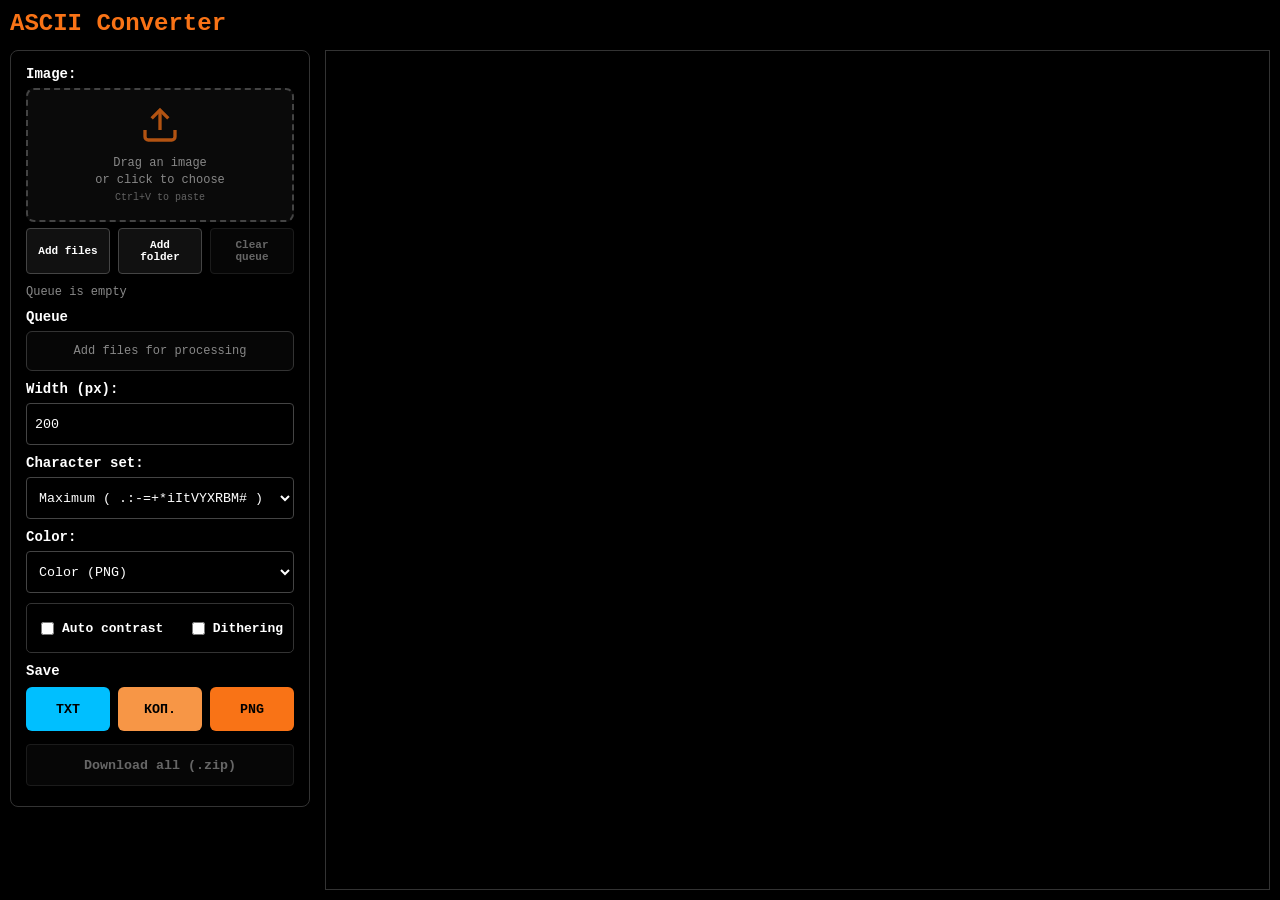
==== projects/ascii-convert/index.html @ a177b7dd "Initial commit" ====
<!DOCTYPE html>
<html lang="ru">
<head>
<meta charset="UTF-8">
<meta name="viewport" content="width=device-width, initial-scale=1.0">
<title>ASCII Конвертер</title>
<script>
  (function initEmbedFlag() {
    const params = new URLSearchParams(window.location.search);
    if (params.get('embed') === '1') {
      document.documentElement.classList.add('embedded');
    }
  })();
</script>
<link rel="stylesheet" href="../../shared/css/tool-core.css">
<link rel="stylesheet" href="style.css">
<link rel="stylesheet" href="../../shared/css/drag-drop-zone.css">
<link rel="stylesheet" href="../../shared/css/original-image-preview.css">
<link rel="stylesheet" href="../../shared/css/output-display.css">
<link rel="stylesheet" href="../../shared/css/preview-modal.css">
<link rel="stylesheet" href="../../shared/css/custom-scrollbars.css">
<link rel="stylesheet" href="../../mobile/shared.css">
<link rel="stylesheet" href="../../shared/css/tool-mobile-core.css">
<link rel="stylesheet" href="../../mobile/ascii.css">
</head>
<body>
<h1>ASCII Конвертер</h1>
<button
  type="button"
  class="settings-toggle"
  data-settings-toggle
  aria-controls="main-form"
  aria-expanded="false"
  aria-label="Открыть панель настроек"
>
  >
</button>
<div class="container">
  <form id="main-form" class="settings-panel">
    <div class="form-row">
      <label>Изображение:</label>
      
      <div id="drop-zone" class="drop-zone">
        <input type="file" id="image-file" accept="image/*" multiple>
        <input type="file" id="folder-input" webkitdirectory directory multiple hidden>
        
        <div id="original-preview" class="original-preview" style="display: none;">
          <div class="preview-header">
            <span>Оригинал</span>
            <button type="button" id="remove-image" class="icon-btn" title="Удалить">×</button>
          </div>
          <img id="preview-img" src="" alt="Preview">
        </div>
        
        <div id="drop-zone-placeholder" class="drop-zone-label">
          <svg width="40" height="40" viewBox="0 0 24 24" fill="none" stroke="currentColor" stroke-width="2">
            <path d="M21 15v4a2 2 0 0 1-2 2H5a2 2 0 0 1-2-2v-4"></path>
            <polyline points="17 8 12 3 7 8"></polyline>
            <line x1="12" y1="3" x2="12" y2="15"></line>
          </svg>
          <span>Перетащите изображение<br>или нажмите для выбора<br><small style="opacity: 0.7;">Ctrl+V для вставки</small></span>
        </div>
      </div>

      <div class="ingest-actions">
        <button type="button" id="pick-files-btn" class="main-button secondary-button mini-button">Добавить файлы</button>
        <button type="button" id="pick-folder-btn" class="main-button secondary-button mini-button">Добавить папку</button>
        <button type="button" id="clear-queue-btn" class="main-button secondary-button mini-button">Очистить очередь</button>
      </div>
      <div class="file-name" id="file-name">Очередь пуста</div>
    </div>

    <div class="form-row">
      <label>Очередь</label>
      <div class="queue-list" id="queueList">
        <div class="queue-empty">Добавьте файлы для обработки</div>
      </div>
    </div>

    <div class="form-row">
      <label>Ширина (px):</label>
      <div class="width-preview-row">
        <input type="number" id="width" value="200" min="10" max="3000">
      </div>
    </div>

    <div class="form-row">
      <label>Набор символов:</label>
      <select id="charset">
        <option value=" .-+">Минимум ( .-+ )</option>
        <option value=" .:-=+*">Небольшой ( .:-=+* )</option>
        <option value=" .:-=+*iItVYX">Средний ( .:-=+*iItVYX )</option>
        <option value=" .:-=+*iItVYXRBM#" selected>Максимум ( .:-=+*iItVYXRBM# )</option>
        <option value=" ░▒▓█">Blocks ( ░▒▓█ )</option>
        <option value=" ▁▂▃▄▅▆▇█">Boxes ( ▁▂▃▄▅▆▇█ )</option>
        <option value=" ⠁⠂⠃⠄⠅⠆⠇⡀⡁⡂⡃⡄">Braille ( ⠁⠂⠃⠄⠅⠆⠇⡀⡁⡂⡃⡄ )</option>
        <option value="contrast-optimized">Contrast-optimized</option>
        <option value="custom">Свой набор...</option>
      </select>
      <input type="text" id="custom-charset-input" placeholder="Символы от темного к светлому" style="display: none; margin-top: 5px;">
    </div>

    <div class="form-row">
      <label>Цвет:</label>
      <select id="text-color">
        <option value="original" selected>Цветной (PNG)</option>
        <option value="#F97316">Оранжевый (Matrix)</option>
        <option value="#cccccc">Серый (Терминал)</option>
      </select>
      <small id="color-hint" style="display:none; color: #888; font-size: 10px; margin-top:3px;">
        * В превью будет белым, в PNG — цветным.
      </small>
    </div>

    <div class="form-row options-row">
      <label class="checkbox-label">
        <input type="checkbox" id="contrast-check"> Авто-контраст
      </label>
      <label class="checkbox-label">
        <input type="checkbox" id="dither-check"> Дизеринг
      </label>
    </div>

    <div class="form-row save-panel">
      <div class="save-title">Сохранить</div>
      <div class="save-buttons">
        <button type="button" id="save-txt-button" class="main-button save-btn save-txt">TXT</button>
        <button type="button" id="copy-button" class="main-button save-btn save-copy">КОП.</button>
        <button type="button" id="save-png-button" class="main-button save-btn save-png">PNG</button>
      </div>
      <button type="button" id="save-zip-button" class="main-button secondary-button">Скачать все (.zip)</button>
    </div>
  </form>

  <div class="output-wrapper">
      <div id="ascii-container"></div>
      <canvas id="preview-canvas" style="display: none;"></canvas>
  </div>
</div>

<!-- Modal Preview Overlay -->
<div id="preview-modal" class="preview-modal" style="display: none;">
  <div class="preview-close" id="preview-close">×</div>
  <div class="preview-container">
    <canvas id="preview-modal-canvas"></canvas>
  </div>
  <div class="preview-controls">
    <span id="zoom-level">100%</span>
    <span class="preview-hint">Клик: зум | ЛКМ: перемещение | ESC: закрыть</span>
  </div>
</div>

<script src="../../shared/js/i18n.js"></script>
<script src="../../shared/js/app-core.js"></script>
<script src="../../shared/js/gif-worker-inline-source.js"></script>
<script src="app.js"></script>
</body>
</html>
---- shared/css/tool-core.css ----
:root {
  --bg: #000;
  --text: #fff;
  --muted: #888;
  --accent: #F97316;
  --danger: #ff5f5f;
  --warn: #ffc857;
  --border: #333;
  --border-strong: #444;
  --settings-panel-width: 320px;
}

* {
  box-sizing: border-box;
}

body {
  margin: 0;
  background: var(--bg);
  color: var(--text);
  font-family: 'Consolas', 'Courier New', monospace;
  height: 100dvh;
  min-height: 100dvh;
  padding: 10px;
  display: flex;
  flex-direction: column;
  overflow-x: hidden;
  overflow-y: hidden;
}

h1 {
  margin: 0 0 10px;
  color: var(--accent);
  font-size: 24px;
}

h1 a {
  color: inherit;
  text-decoration: none;
}

h1 a:visited {
  color: inherit;
}

h1 a:hover {
  text-decoration: underline;
}

html.embedded h1 {
  display: none;
}

.container {
  display: flex;
  flex: 1;
  gap: 15px;
  min-height: 0;
  align-items: flex-start;
}

.settings-toggle {
  display: none;
}

form.settings-panel,
.panel {
  background: #000;
  border: 1px solid var(--border);
  border-radius: 8px;
  padding: 15px;
  display: flex;
  flex-direction: column;
  gap: 10px;
  max-height: 100%;
  overflow-y: auto;
  scrollbar-width: thin;
  scrollbar-color: var(--border) var(--bg);
}

form.settings-panel {
  flex: 0 0 300px;
}

.panel {
  flex: 0 0 320px;
}

.form-row {
  display: flex;
  flex-direction: column;
  gap: 6px;
}

label {
  font-weight: bold;
  font-size: 13px;
}

input[type='text'],
input[type='number'],
input[type='color'],
input[type='range'],
select {
  padding: 8px;
  border: 1px solid var(--border-strong);
  border-radius: 4px;
  background: #000;
  color: var(--text);
  font-family: inherit;
}

input[type='text']:focus,
input[type='number']:focus,
input[type='color']:focus,
input[type='range']:focus,
select:focus {
  outline: none;
  border-color: var(--accent);
}

.range-row {
  display: flex;
  align-items: center;
  gap: 10px;
}

.range-row span {
  font-size: 12px;
  color: var(--muted);
  min-width: 48px;
  text-align: right;
}

.options-row {
  flex-direction: row;
  justify-content: flex-start;
  flex-wrap: wrap;
  background: #000;
  padding: 10px;
  border-radius: 5px;
  border: 1px solid var(--border);
  gap: 8px;
}

.checkbox-label {
  display: flex;
  align-items: center;
  gap: 8px;
  font-size: 12px;
  color: var(--text);
  cursor: pointer;
}

.checkbox-label input {
  accent-color: var(--accent);
}

.main-button {
  background: var(--accent);
  color: #000;
  padding: 10px;
  min-height: 42px;
  font-weight: bold;
  cursor: pointer;
  border: none;
  border-radius: 4px;
  transition: opacity 0.2s;
  font-family: inherit;
}

.main-button:hover {
  opacity: 0.9;
}

.main-button:disabled {
  opacity: 0.4;
  cursor: not-allowed;
}

.secondary-button {
  background: #111;
  color: var(--text);
  border: 1px solid var(--border-strong);
}

.secondary-button:not(:disabled):hover {
  border-color: var(--accent);
}

.ingest-actions {
  display: grid;
  grid-template-columns: repeat(3, minmax(0, 1fr));
  gap: 8px;
}

.mini-button {
  min-height: 36px;
  padding: 8px;
  font-size: 11px;
}

.file-name {
  font-size: 12px;
  color: var(--muted);
}

.queue-list {
  border: 1px solid var(--border);
  border-radius: 6px;
  background: #060606;
  max-height: 200px;
  overflow: auto;
  display: flex;
  flex-direction: column;
}

.queue-empty {
  color: var(--muted);
  font-size: 12px;
  padding: 12px;
  text-align: center;
}

.queue-item {
  display: grid;
  grid-template-columns: 1fr auto auto;
  align-items: center;
  gap: 8px;
  width: 100%;
  padding: 8px 10px;
  border-bottom: 1px solid #121212;
  background: transparent;
  color: inherit;
  text-align: left;
  font-family: inherit;
  cursor: pointer;
}

.queue-item:last-child { border-bottom: none; }
.queue-item.active { background: #1a0d03; }

.queue-name {
  min-width: 0;
  font-size: 12px;
  overflow: hidden;
  text-overflow: ellipsis;
  white-space: nowrap;
}

.queue-path {
  display: block;
  margin-top: 2px;
  color: var(--muted);
  font-size: 10px;
}

.queue-badge {
  font-size: 10px;
  border: 1px solid var(--border);
  padding: 2px 6px;
  border-radius: 999px;
  text-transform: uppercase;
  white-space: nowrap;
}

.queue-badge.pending { color: var(--muted); }
.queue-badge.processing { color: var(--warn); border-color: #6e5216; }
.queue-badge.saved, .queue-badge.done { color: var(--accent); border-color: #7a3b0b; }

.queue-remove {
  width: 22px;
  height: 22px;
  border: 1px solid var(--border);
  border-radius: 4px;
  background: #080808;
  color: var(--muted);
  cursor: pointer;
}

.queue-remove:hover { color: var(--danger); border-color: #5a1d1d; }
.queue-remove:disabled { opacity: 0.4; cursor: not-allowed; }
.output-wrapper { position: relative; }

.empty {
  position: absolute;
  inset: 0;
  display: grid;
  place-items: center;
  color: var(--muted);
  font-size: 13px;
  pointer-events: none;
}
---- projects/ascii-convert/style.css ----
:root {
  --settings-panel-width: 320px;
}

h1 {
  height: 30px;
  flex-shrink: 0;
}



label {
  font-size: 14px;
}

.width-preview-row {
  display: flex;
  gap: 8px;
  align-items: stretch;
}

.width-preview-row input[type='number'] {
  flex: 1;
}

input[type='text'],
input[type='number'],
select {
  min-height: 42px;
}

.options-row {
  justify-content: space-between;
}

.checkbox-label {
  gap: 5px;
  font-size: 13px;
  min-height: 28px;
}

.mini-button {
  margin-bottom: 0;
}



.preview-btn {
    background: #F97316;
    color: #000;
    padding: 8px 16px;
    min-height: 42px;
    font-weight: bold;
    cursor: pointer;
    border: none;
    border-radius: 4px;
    font-family: inherit;
    transition: opacity 0.2s;
    white-space: nowrap;
}

.preview-btn:hover {
    opacity: 0.9;
}

.preview-btn:active {
    transform: translateY(1px);
}

.main-button {
    background: #F97316;
    color: #000;
    padding: 10px;
    min-height: 42px;
    font-weight: bold;
    cursor: pointer;
    border: none;
    border-radius: 4px;
    margin-bottom: 5px;
    transition: opacity 0.2s;
}

.main-button:hover {
    opacity: 0.9;
}

.main-button:disabled {
    opacity: 0.4;
    cursor: not-allowed;
}

.main-button:active {
    transform: translateY(1px);
}

.secondary-button {
    background: #111;
    color: #fff;
    border: 1px solid #444;
}

.secondary-button:hover {
    border-color: #F97316;
}


.save-panel {
    display: flex;
    flex-direction: column;
    gap: 8px;
}

.save-title {
    font-weight: bold;
    font-size: 14px;
    color: #fff;
    margin-bottom: 0;
}

.save-buttons {
    display: flex;
    gap: 8px;
}

.save-btn {
    flex: 1 1 0;
    padding: 10px;
    min-height: 44px;
    border-radius: 6px;
    font-weight: bold;
    cursor: pointer;
    border: none;
    color: #000;
    min-width: 0;
}

.save-txt {
    background-color: #00bfff;
}

.save-copy {
    background-color: #f79646;
}

.save-btn:hover {
    opacity: 0.92;
}
---- shared/css/drag-drop-zone.css ----
.drop-zone {
    position: relative;
    display: flex;
    flex-direction: column;
    align-items: center;
    justify-content: center;
    padding: 15px;
    border: 2px dashed #444;
    border-radius: 8px;
    background: #0a0a0a;
    cursor: pointer;
    transition: all 0.3s ease;
    min-height: 120px;
}

.drop-zone:hover {
    border-color: #F97316;
    background: #0f0f0f;
}

.drop-zone.drag-over {
    border-color: #F97316;
    background: #0f0f0f;
    transform: scale(1.02);
    box-shadow: 0 0 20px rgba(249, 115, 22, 0.2);
}

.drop-zone input[type="file"] {
    position: absolute;
    width: 100%;
    height: 100%;
    opacity: 0;
    cursor: pointer;
    z-index: 1;
}

.drop-zone-label {
    display: flex;
    flex-direction: column;
    align-items: center;
    gap: 10px;
    pointer-events: none;
    color: #888;
    text-align: center;
}

.drop-zone-label svg {
    color: #F97316;
    opacity: 0.7;
}

.drop-zone:hover .drop-zone-label svg,
.drop-zone.drag-over .drop-zone-label svg {
    opacity: 1;
}

.drop-zone-label span {
    font-size: 12px;
    line-height: 1.4;
}
---- shared/css/original-image-preview.css ----
.original-preview {
    position: relative;
    border: 1px solid #333;
    border-radius: 8px;
    overflow: hidden;
    background: #0a0a0a;
    width: 60%;
    margin: 0 auto;
    z-index: 2;
}

.preview-header {
    display: flex;
    justify-content: space-between;
    align-items: center;
    padding: 6px 10px;
    background: #111;
    border-bottom: 1px solid #333;
    font-size: 11px;
    font-weight: bold;
    color: #F97316;
}

.icon-btn {
    background: none;
    border: none;
    color: #888;
    font-size: 20px;
    line-height: 1;
    cursor: pointer;
    padding: 0;
    width: 20px;
    height: 20px;
    display: flex;
    align-items: center;
    justify-content: center;
    border-radius: 4px;
    transition: all 0.2s ease;
    z-index: 10;
}

.icon-btn:hover {
    background: #222;
    color: #ff4444;
}

#preview-img,
#previewImg {
    width: 100%;
    height: auto;
    display: block;
    max-height: 160px;
    object-fit: contain;
}
---- shared/css/output-display.css ----
.output-wrapper {
    flex: 1;
    display: flex;
    background: #000;
    border: 1px solid #333;
    border-radius: 0;
    padding: 0;
    margin: 0;
    overflow: auto;
    height: 100%;
    scrollbar-width: thin;
    scrollbar-color: #333 #000;
    align-items: flex-start;
    justify-content: flex-start;
    position: relative;
}

#ascii-container,
#preview-canvas {
    cursor: pointer;
}


#ascii-container {
    font-family: 'Consolas', 'Courier New', monospace;
    font-size: 10px;
    line-height: 10px;
    white-space: pre;
    color: #F97316;
    display: block;
    margin: 0;
    padding: 0;
    border: 0;
    font-kerning: none;
    font-feature-settings: normal;
    text-indent: 0;
    letter-spacing: 0;
    width: fit-content;
    height: fit-content;
    transform-origin: top left;
}

#preview-canvas {
    display: block;
    margin: 0;
    padding: 0;
    border: 0;
    image-rendering: pixelated;
    image-rendering: -moz-crisp-edges;
    image-rendering: crisp-edges;
    transform-origin: top left;
}
---- shared/css/preview-modal.css ----
.preview-modal {
    position: fixed;
    top: 0;
    left: 0;
    width: 100vw;
    height: 100dvh;
    background: rgba(0, 0, 0, 0.95);
    z-index: 9999;
    display: flex;
    align-items: center;
    justify-content: center;
    backdrop-filter: blur(5px);
}

.preview-close {
    position: absolute;
    top: 20px;
    right: 20px;
    width: 50px;
    height: 50px;
    background: rgba(255, 255, 255, 0.1);
    border: 2px solid #F97316;
    border-radius: 50%;
    color: #F97316;
    font-size: 36px;
    line-height: 46px;
    text-align: center;
    cursor: pointer;
    transition: all 0.3s ease;
    z-index: 10001;
    font-weight: 300;
}

.preview-close:hover {
    background: rgba(249, 115, 22, 0.2);
    transform: rotate(90deg);
}

.preview-container {
    position: relative;
    width: 100%;
    height: 100%;
    display: flex;
    align-items: center;
    justify-content: center;
    overflow: hidden;
}

#preview-modal-canvas {
    cursor: grab;
    image-rendering: pixelated;
    image-rendering: -moz-crisp-edges;
    image-rendering: crisp-edges;
    position: absolute;
    transition: width 0.15s ease-out, height 0.15s ease-out, left 0.15s ease-out, top 0.15s ease-out;
}

#preview-modal-canvas:active {
    cursor: grabbing;
}

.preview-controls {
    position: absolute;
    bottom: 30px;
    left: 50%;
    transform: translateX(-50%);
    background: rgba(0, 0, 0, 0.8);
    border: 1px solid #F97316;
    border-radius: 8px;
    padding: 12px 24px;
    display: flex;
    gap: 20px;
    align-items: center;
    z-index: 10001;
    backdrop-filter: blur(10px);
}

#zoom-level {
    color: #F97316;
    font-weight: bold;
    font-size: 18px;
    min-width: 60px;
    text-align: center;
}

.preview-hint {
    color: #888;
    font-size: 12px;
    white-space: nowrap;
}

@keyframes fadeIn {
    from {
        opacity: 0;
    }
    to {
        opacity: 1;
    }
}

.preview-modal {
    animation: fadeIn 0.2s ease;
}
---- shared/css/custom-scrollbars.css ----
::-webkit-scrollbar {
    width: 10px;
    height: 10px;
}

::-webkit-scrollbar-track {
    background: #111;
}

::-webkit-scrollbar-thumb {
    background: #333;
    border-radius: 5px;
}

::-webkit-scrollbar-thumb:hover {
    background: #555;
}
---- mobile/shared.css ----
@media (max-width: 768px) {
  .drop-zone {
    padding: 18px;
    min-height: 140px;
  }

  .drop-zone-label span {
    font-size: 13px;
  }

  .original-preview {
    width: 100%;
  }

  .icon-btn {
    width: 32px;
    height: 32px;
    font-size: 24px;
  }

  .preview-close {
    width: 40px;
    height: 40px;
    font-size: 28px;
    line-height: 36px;
    top: calc(10px + env(safe-area-inset-top));
    right: calc(10px + env(safe-area-inset-right));
  }

  .preview-controls {
    left: 12px;
    right: 12px;
    bottom: calc(10px + env(safe-area-inset-bottom));
    transform: none;
    max-width: calc(100vw - 24px);
    flex-direction: column;
    gap: 8px;
    align-items: flex-start;
    padding: 10px 12px;
  }

  #zoom-level {
    font-size: 16px;
    min-width: 0;
  }

  .preview-hint {
    white-space: normal;
    line-height: 1.4;
  }
}
---- shared/css/tool-mobile-core.css ----
@media (max-width: 980px) {
  body {
    padding: 12px;
    overflow-y: hidden;
  }

  .container {
    flex: 1;
    min-height: 0;
    flex-direction: column;
    gap: 12px;
    align-items: stretch;
  }

  form.settings-panel,
  .panel {
    flex: 0 0 auto;
    width: 100%;
    max-height: 44dvh;
    overflow-y: auto;
    overflow-x: hidden;
  }

  .output-wrapper {
    flex: 1;
    width: 100%;
    min-height: 0;
    height: 100%;
    overflow-y: auto;
    overflow-x: auto;
  }

  label {
    font-size: 14px;
  }

  .file-name {
    font-size: 13px;
  }
}

@media (max-width: 768px) {
  .settings-panel {
    position: fixed;
    top: calc(50px + env(safe-area-inset-top));
    bottom: calc(10px + env(safe-area-inset-bottom));
    left: 8px;
    width: min(var(--settings-panel-width), calc(100vw - 56px));
    overflow-x: hidden;
    overflow-y: auto;
    height: calc(100vh - 60px);
    height: calc(100dvh - 60px - env(safe-area-inset-top) - env(safe-area-inset-bottom));
    max-height: calc(100vh - 60px);
    max-height: calc(100dvh - 60px - env(safe-area-inset-top) - env(safe-area-inset-bottom));
    overscroll-behavior-y: contain;
    -webkit-overflow-scrolling: touch;
    touch-action: pan-y;
    z-index: 1200;
    transform: translateX(calc(-100% - 20px));
    transition: transform 0.22s ease;
    pointer-events: none;
  }

  body.settings-open .settings-panel {
    transform: translateX(0);
    pointer-events: auto;
  }

  .settings-toggle {
    position: fixed;
    top: calc(50% - 24px);
    left: 8px;
    width: 18px;
    height: 48px;
    border: 1px solid #333;
    border-radius: 4px;
    background: #080808;
    color: #666;
    padding: 0;
    cursor: pointer;
    font-family: inherit;
    font-size: 14px;
    display: inline-flex;
    align-items: center;
    justify-content: center;
    z-index: 1300;
    transition: left 0.22s ease, border-color 0.2s ease, color 0.2s ease, background 0.2s ease;
    -webkit-tap-highlight-color: transparent;
  }

  .settings-toggle:hover {
    border-color: #444;
    color: #999;
  }

  body.settings-open .settings-toggle {
    border-color: #F97316;
    color: #F97316;
    background: #1a0d03;
  }

  input[type='text'],
  input[type='number'],
  input[type='color'],
  input[type='range'],
  select,
  .main-button {
    min-height: 44px;
  }

  .ingest-actions {
    grid-template-columns: 1fr;
  }
}

@media (max-width: 420px) {
  body {
    padding: 8px;
  }

  h1 {
    font-size: 20px;
    margin: 0 0 8px;
  }

  .settings-toggle {
    height: 44px;
  }
}
---- mobile/ascii.css ----
@media (max-width: 768px) {
  form {
    flex: 0 0 auto;
    width: 100%;
    max-height: none;
    overflow: visible;
  }

  .width-preview-row {
    flex-direction: column;
  }

  label {
    font-size: 15px;
  }

  input[type='text'],
  input[type='number'],
  select,
  .main-button,
  .save-btn,
  .preview-btn {
    min-height: 44px;
  }

  .options-row {
    gap: 10px;
  }
}

@media (max-width: 420px) {
  body {
    padding: 10px;
  }

  .output-wrapper {
    min-height: 0;
    height: 100%;
  }

  .options-row {
    flex-direction: column;
    align-items: flex-start;
  }

  .checkbox-label {
    width: 100%;
  }

  .save-buttons {
    flex-direction: column;
  }

  .save-btn {
    width: 100%;
  }
}
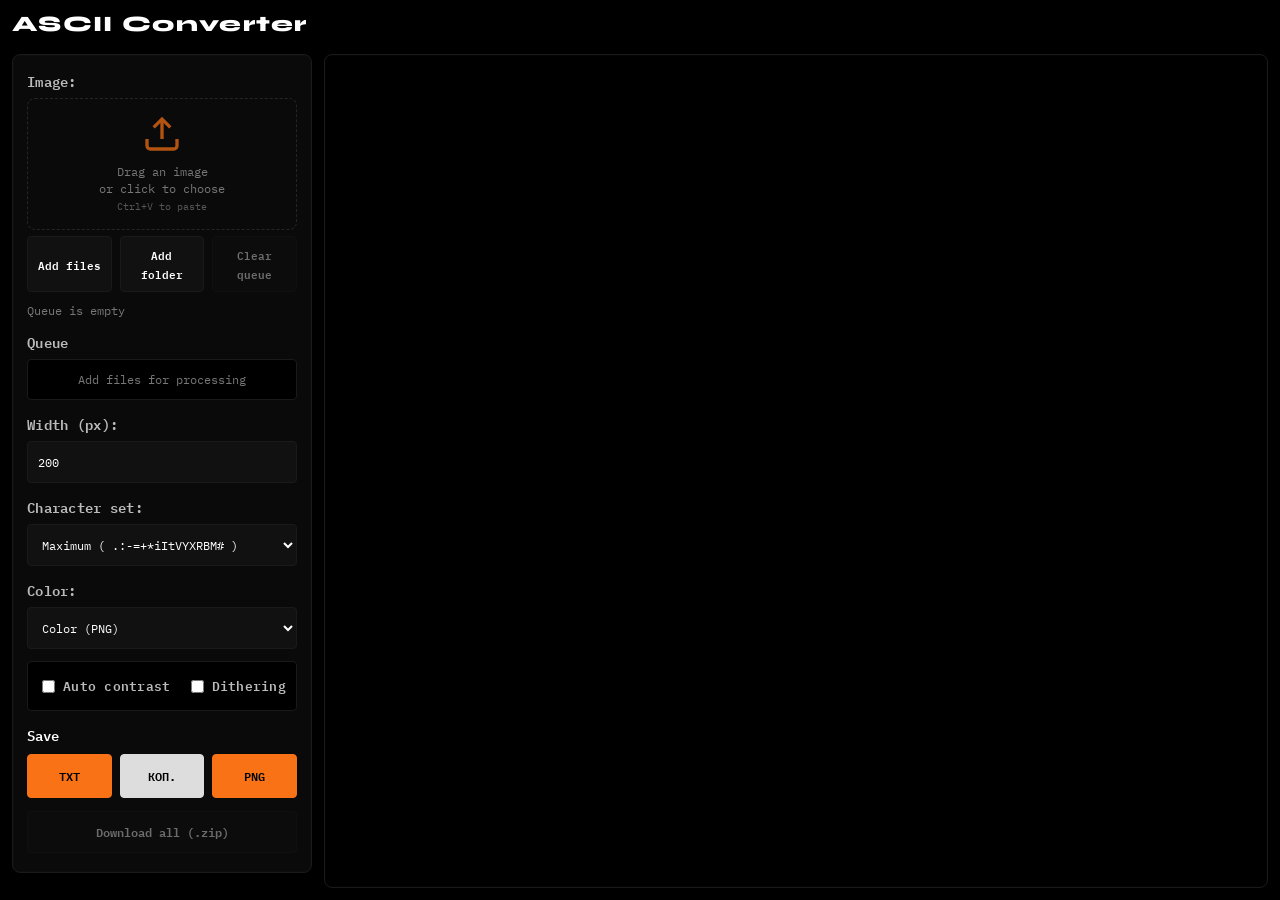
==== commit d63539c4: "1289" ====
--- a/projects/ascii-convert/index.html
+++ b/projects/ascii-convert/index.html
@@ -4,14 +4,7 @@
 <meta charset="UTF-8">
 <meta name="viewport" content="width=device-width, initial-scale=1.0">
 <title>ASCII Конвертер</title>
-<script>
-  (function initEmbedFlag() {
-    const params = new URLSearchParams(window.location.search);
-    if (params.get('embed') === '1') {
-      document.documentElement.classList.add('embedded');
-    }
-  })();
-</script>
+<script src="../../shared/js/embed-flag.js"></script>
 <link rel="stylesheet" href="../../shared/css/tool-core.css">
 <link rel="stylesheet" href="style.css">
 <link rel="stylesheet" href="../../shared/css/drag-drop-zone.css">
--- a/shared/css/tool-core.css
+++ b/shared/css/tool-core.css
@@ -1,12 +1,40 @@
+@import url('https://fonts.googleapis.com/css2?family=IBM+Plex+Mono:ital,wght@0,300;0,400;0,500;0,600;1,300;1,400&family=Syne:wght@400;500;600;700;800&display=swap');
+
 :root {
-  --bg: #000;
-  --text: #fff;
-  --muted: #888;
-  --accent: #F97316;
-  --danger: #ff5f5f;
-  --warn: #ffc857;
-  --border: #333;
-  --border-strong: #444;
+  --black: #000000;
+  --white: #FFFFFF;
+  --orange: #F97316;
+  --orange-dim: rgba(249, 115, 22, 0.15);
+  --orange-glow: rgba(249, 115, 22, 0.08);
+  --gray-950: #0A0A0A;
+  --gray-900: #111111;
+  --gray-850: #161616;
+  --gray-800: #1A1A1A;
+  --gray-750: #1F1F1F;
+  --gray-700: #252525;
+  --gray-600: #333333;
+  --gray-500: #555555;
+  --gray-400: #777777;
+  --gray-300: #999999;
+  --gray-200: #BBBBBB;
+  --gray-100: #DDDDDD;
+  --green: #22c55e;
+  --yellow: #eab308;
+  --red: #ef4444;
+  --bg: var(--black);
+  --panel: var(--gray-950);
+  --panel-raised: var(--gray-900);
+  --text: var(--white);
+  --muted: var(--gray-400);
+  --accent: var(--orange);
+  --danger: var(--red);
+  --warn: var(--yellow);
+  --border: var(--gray-800);
+  --border-strong: var(--gray-700);
+  --font-display: 'Syne', sans-serif;
+  --font-mono: 'IBM Plex Mono', 'Consolas', 'Courier New', monospace;
+  --radius-sm: 4px;
+  --radius-md: 8px;
   --settings-panel-width: 320px;
 }
 
@@ -16,22 +44,31 @@
 
 body {
   margin: 0;
-  background: var(--bg);
+  background:
+    radial-gradient(circle at 50% 48%, rgba(249, 115, 22, 0.045), transparent 26%),
+    var(--bg);
   color: var(--text);
-  font-family: 'Consolas', 'Courier New', monospace;
+  font-family: var(--font-mono);
+  font-size: 14px;
   height: 100dvh;
   min-height: 100dvh;
-  padding: 10px;
+  padding: 12px;
   display: flex;
   flex-direction: column;
   overflow-x: hidden;
   overflow-y: hidden;
+  -webkit-font-smoothing: antialiased;
+  -moz-osx-font-smoothing: grayscale;
 }
 
 h1 {
-  margin: 0 0 10px;
-  color: var(--accent);
-  font-size: 24px;
+  margin: 0 0 12px;
+  color: var(--white);
+  font-family: var(--font-display);
+  font-size: 22px;
+  font-weight: 800;
+  letter-spacing: 0.06em;
+  line-height: 1.1;
 }
 
 h1 a {
@@ -54,7 +91,7 @@
 .container {
   display: flex;
   flex: 1;
-  gap: 15px;
+  gap: 12px;
   min-height: 0;
   align-items: flex-start;
 }
@@ -65,17 +102,18 @@
 
 form.settings-panel,
 .panel {
-  background: #000;
-  border: 1px solid var(--border);
-  border-radius: 8px;
-  padding: 15px;
+  background: var(--panel);
+  border: 1px solid var(--border);
+  border-radius: var(--radius-md);
+  padding: 14px;
   display: flex;
   flex-direction: column;
-  gap: 10px;
+  gap: 12px;
   max-height: 100%;
   overflow-y: auto;
   scrollbar-width: thin;
-  scrollbar-color: var(--border) var(--bg);
+  scrollbar-color: var(--gray-600) var(--black);
+  box-shadow: inset 0 0 0 1px rgba(255, 255, 255, 0.015);
 }
 
 form.settings-panel {
@@ -93,21 +131,41 @@
 }
 
 label {
-  font-weight: bold;
-  font-size: 13px;
+  color: var(--gray-200);
+  font-size: 12px;
+  font-weight: 600;
+  letter-spacing: 0.02em;
 }
 
 input[type='text'],
 input[type='number'],
-input[type='color'],
-input[type='range'],
 select {
-  padding: 8px;
-  border: 1px solid var(--border-strong);
-  border-radius: 4px;
-  background: #000;
+  min-height: 40px;
+  padding: 8px 10px;
+  border: 1px solid var(--border);
+  border-radius: var(--radius-sm);
+  background: var(--gray-900);
   color: var(--text);
   font-family: inherit;
+  font-size: 12px;
+  transition: border-color 0.2s ease, background 0.2s ease;
+}
+
+input[type='color'] {
+  min-height: 40px;
+  padding: 4px;
+  border: 1px solid var(--border);
+  border-radius: var(--radius-sm);
+  background: var(--gray-900);
+  color: var(--text);
+}
+
+input[type='range'] {
+  accent-color: var(--accent);
+  min-height: 28px;
+  padding: 0;
+  background: transparent;
+  cursor: pointer;
 }
 
 input[type='text']:focus,
@@ -117,6 +175,8 @@
 select:focus {
   outline: none;
   border-color: var(--accent);
+  background: var(--black);
+  box-shadow: 0 0 0 2px var(--orange-glow);
 }
 
 .range-row {
@@ -130,15 +190,16 @@
   color: var(--muted);
   min-width: 48px;
   text-align: right;
+  font-variant-numeric: tabular-nums;
 }
 
 .options-row {
   flex-direction: row;
   justify-content: flex-start;
   flex-wrap: wrap;
-  background: #000;
+  background: var(--black);
   padding: 10px;
-  border-radius: 5px;
+  border-radius: var(--radius-sm);
   border: 1px solid var(--border);
   gap: 8px;
 }
@@ -148,7 +209,7 @@
   align-items: center;
   gap: 8px;
   font-size: 12px;
-  color: var(--text);
+  color: var(--gray-200);
   cursor: pointer;
 }
 
@@ -158,15 +219,16 @@
 
 .main-button {
   background: var(--accent);
-  color: #000;
+  color: var(--black);
   padding: 10px;
   min-height: 42px;
-  font-weight: bold;
-  cursor: pointer;
-  border: none;
-  border-radius: 4px;
-  transition: opacity 0.2s;
+  font-weight: 600;
+  cursor: pointer;
+  border: 1px solid var(--accent);
+  border-radius: var(--radius-sm);
+  transition: opacity 0.2s ease, border-color 0.2s ease, background 0.2s ease, transform 0.1s ease;
   font-family: inherit;
+  font-size: 12px;
 }
 
 .main-button:hover {
@@ -178,14 +240,19 @@
   cursor: not-allowed;
 }
 
+.main-button:not(:disabled):active {
+  transform: translateY(1px);
+}
+
 .secondary-button {
-  background: #111;
+  background: var(--gray-900);
   color: var(--text);
-  border: 1px solid var(--border-strong);
+  border-color: var(--border);
 }
 
 .secondary-button:not(:disabled):hover {
   border-color: var(--accent);
+  background: var(--black);
 }
 
 .ingest-actions {
@@ -207,8 +274,8 @@
 
 .queue-list {
   border: 1px solid var(--border);
-  border-radius: 6px;
-  background: #060606;
+  border-radius: var(--radius-sm);
+  background: var(--black);
   max-height: 200px;
   overflow: auto;
   display: flex;
@@ -229,7 +296,7 @@
   gap: 8px;
   width: 100%;
   padding: 8px 10px;
-  border-bottom: 1px solid #121212;
+  border-bottom: 1px solid var(--gray-900);
   background: transparent;
   color: inherit;
   text-align: left;
@@ -238,7 +305,8 @@
 }
 
 .queue-item:last-child { border-bottom: none; }
-.queue-item.active { background: #1a0d03; }
+.queue-item:hover { background: var(--gray-900); }
+.queue-item.active { background: var(--orange-dim); }
 
 .queue-name {
   min-width: 0;
@@ -265,20 +333,20 @@
 }
 
 .queue-badge.pending { color: var(--muted); }
-.queue-badge.processing { color: var(--warn); border-color: #6e5216; }
-.queue-badge.saved, .queue-badge.done { color: var(--accent); border-color: #7a3b0b; }
+.queue-badge.processing { color: var(--warn); border-color: rgba(234, 179, 8, 0.45); }
+.queue-badge.saved, .queue-badge.done { color: var(--accent); border-color: rgba(249, 115, 22, 0.55); }
 
 .queue-remove {
   width: 22px;
   height: 22px;
   border: 1px solid var(--border);
-  border-radius: 4px;
-  background: #080808;
-  color: var(--muted);
-  cursor: pointer;
-}
-
-.queue-remove:hover { color: var(--danger); border-color: #5a1d1d; }
+  border-radius: var(--radius-sm);
+  background: var(--gray-900);
+  color: var(--muted);
+  cursor: pointer;
+}
+
+.queue-remove:hover { color: var(--danger); border-color: rgba(239, 68, 68, 0.45); }
 .queue-remove:disabled { opacity: 0.4; cursor: not-allowed; }
 .output-wrapper { position: relative; }
 
@@ -289,5 +357,6 @@
   place-items: center;
   color: var(--muted);
   font-size: 13px;
+  letter-spacing: 0.02em;
   pointer-events: none;
 }
--- a/projects/ascii-convert/style.css
+++ b/projects/ascii-convert/style.css
@@ -46,14 +46,14 @@
 
 
 .preview-btn {
-    background: #F97316;
-    color: #000;
+    background: var(--accent);
+    color: var(--black);
     padding: 8px 16px;
     min-height: 42px;
-    font-weight: bold;
+    font-weight: 600;
     cursor: pointer;
-    border: none;
-    border-radius: 4px;
+    border: 1px solid var(--accent);
+    border-radius: var(--radius-sm);
     font-family: inherit;
     transition: opacity 0.2s;
     white-space: nowrap;
@@ -68,16 +68,7 @@
 }
 
 .main-button {
-    background: #F97316;
-    color: #000;
-    padding: 10px;
-    min-height: 42px;
-    font-weight: bold;
-    cursor: pointer;
-    border: none;
-    border-radius: 4px;
     margin-bottom: 5px;
-    transition: opacity 0.2s;
 }
 
 .main-button:hover {
@@ -94,13 +85,13 @@
 }
 
 .secondary-button {
-    background: #111;
-    color: #fff;
-    border: 1px solid #444;
+    background: var(--gray-900);
+    color: var(--white);
+    border: 1px solid var(--border);
 }
 
 .secondary-button:hover {
-    border-color: #F97316;
+    border-color: var(--accent);
 }
 
 
@@ -111,9 +102,9 @@
 }
 
 .save-title {
-    font-weight: bold;
+    font-weight: 600;
     font-size: 14px;
-    color: #fff;
+    color: var(--white);
     margin-bottom: 0;
 }
 
@@ -126,20 +117,21 @@
     flex: 1 1 0;
     padding: 10px;
     min-height: 44px;
-    border-radius: 6px;
-    font-weight: bold;
+    border-radius: var(--radius-sm);
+    font-weight: 600;
     cursor: pointer;
-    border: none;
-    color: #000;
+    border: 1px solid var(--accent);
+    color: var(--black);
     min-width: 0;
 }
 
 .save-txt {
-    background-color: #00bfff;
+    background-color: var(--accent);
 }
 
 .save-copy {
-    background-color: #f79646;
+    background-color: var(--gray-100);
+    border-color: var(--gray-100);
 }
 
 .save-btn:hover {
--- a/shared/css/drag-drop-zone.css
+++ b/shared/css/drag-drop-zone.css
@@ -7,24 +7,24 @@
     align-items: center;
     justify-content: center;
     padding: 15px;
-    border: 2px dashed #444;
-    border-radius: 8px;
-    background: #0a0a0a;
+    border: 1px dashed var(--border-strong, #252525);
+    border-radius: var(--radius-md, 8px);
+    background: var(--gray-950, #0A0A0A);
     cursor: pointer;
-    transition: all 0.3s ease;
+    transition: border-color 0.2s ease, background 0.2s ease, transform 0.2s ease, box-shadow 0.2s ease;
     min-height: 120px;
 }
 
 .drop-zone:hover {
-    border-color: #F97316;
-    background: #0f0f0f;
+    border-color: var(--accent, #F97316);
+    background: var(--gray-900, #111111);
 }
 
 .drop-zone.drag-over {
-    border-color: #F97316;
-    background: #0f0f0f;
+    border-color: var(--accent, #F97316);
+    background: var(--gray-900, #111111);
     transform: scale(1.02);
-    box-shadow: 0 0 20px rgba(249, 115, 22, 0.2);
+    box-shadow: 0 0 0 2px var(--orange-glow, rgba(249, 115, 22, 0.08));
 }
 
 .drop-zone input[type="file"] {
@@ -42,12 +42,12 @@
     align-items: center;
     gap: 10px;
     pointer-events: none;
-    color: #888;
+    color: var(--muted, #777777);
     text-align: center;
 }
 
 .drop-zone-label svg {
-    color: #F97316;
+    color: var(--accent, #F97316);
     opacity: 0.7;
 }
 
--- a/shared/css/original-image-preview.css
+++ b/shared/css/original-image-preview.css
@@ -2,10 +2,10 @@
 
 .original-preview {
     position: relative;
-    border: 1px solid #333;
-    border-radius: 8px;
+    border: 1px solid var(--border, #1A1A1A);
+    border-radius: var(--radius-md, 8px);
     overflow: hidden;
-    background: #0a0a0a;
+    background: var(--gray-950, #0A0A0A);
     width: 60%;
     margin: 0 auto;
     z-index: 2;
@@ -16,17 +16,17 @@
     justify-content: space-between;
     align-items: center;
     padding: 6px 10px;
-    background: #111;
-    border-bottom: 1px solid #333;
+    background: var(--gray-900, #111111);
+    border-bottom: 1px solid var(--border, #1A1A1A);
     font-size: 11px;
     font-weight: bold;
-    color: #F97316;
+    color: var(--accent, #F97316);
 }
 
 .icon-btn {
     background: none;
     border: none;
-    color: #888;
+    color: var(--muted, #777777);
     font-size: 20px;
     line-height: 1;
     cursor: pointer;
@@ -36,14 +36,14 @@
     display: flex;
     align-items: center;
     justify-content: center;
-    border-radius: 4px;
+    border-radius: var(--radius-sm, 4px);
     transition: all 0.2s ease;
     z-index: 10;
 }
 
 .icon-btn:hover {
-    background: #222;
-    color: #ff4444;
+    background: var(--gray-800, #1A1A1A);
+    color: var(--danger, #ef4444);
 }
 
 #preview-img,
--- a/shared/css/output-display.css
+++ b/shared/css/output-display.css
@@ -3,18 +3,19 @@
 .output-wrapper {
     flex: 1;
     display: flex;
-    background: #000;
-    border: 1px solid #333;
-    border-radius: 0;
+    background: var(--black, #000000);
+    border: 1px solid var(--border, #1A1A1A);
+    border-radius: var(--radius-md, 8px);
     padding: 0;
     margin: 0;
     overflow: auto;
     height: 100%;
     scrollbar-width: thin;
-    scrollbar-color: #333 #000;
+    scrollbar-color: var(--gray-600, #333333) var(--black, #000000);
     align-items: flex-start;
     justify-content: flex-start;
     position: relative;
+    box-shadow: inset 0 0 0 1px rgba(255, 255, 255, 0.015);
 }
 
 #ascii-container,
@@ -28,7 +29,7 @@
     font-size: 10px;
     line-height: 10px;
     white-space: pre;
-    color: #F97316;
+    color: var(--accent, #F97316);
     display: block;
     margin: 0;
     padding: 0;
--- a/shared/css/preview-modal.css
+++ b/shared/css/preview-modal.css
@@ -18,14 +18,14 @@
     position: absolute;
     top: 20px;
     right: 20px;
-    width: 50px;
-    height: 50px;
-    background: rgba(255, 255, 255, 0.1);
-    border: 2px solid #F97316;
-    border-radius: 50%;
-    color: #F97316;
-    font-size: 36px;
-    line-height: 46px;
+    width: 42px;
+    height: 42px;
+    background: var(--gray-900, #111111);
+    border: 1px solid var(--accent, #F97316);
+    border-radius: var(--radius-sm, 4px);
+    color: var(--accent, #F97316);
+    font-size: 30px;
+    line-height: 38px;
     text-align: center;
     cursor: pointer;
     transition: all 0.3s ease;
@@ -34,7 +34,7 @@
 }
 
 .preview-close:hover {
-    background: rgba(249, 115, 22, 0.2);
+    background: var(--orange-dim, rgba(249, 115, 22, 0.15));
     transform: rotate(90deg);
 }
 
@@ -66,9 +66,9 @@
     bottom: 30px;
     left: 50%;
     transform: translateX(-50%);
-    background: rgba(0, 0, 0, 0.8);
-    border: 1px solid #F97316;
-    border-radius: 8px;
+    background: rgba(10, 10, 10, 0.88);
+    border: 1px solid var(--border-strong, #252525);
+    border-radius: var(--radius-md, 8px);
     padding: 12px 24px;
     display: flex;
     gap: 20px;
@@ -78,7 +78,7 @@
 }
 
 #zoom-level {
-    color: #F97316;
+    color: var(--accent, #F97316);
     font-weight: bold;
     font-size: 18px;
     min-width: 60px;
@@ -86,7 +86,7 @@
 }
 
 .preview-hint {
-    color: #888;
+    color: var(--muted, #777777);
     font-size: 12px;
     white-space: nowrap;
 }
--- a/shared/css/custom-scrollbars.css
+++ b/shared/css/custom-scrollbars.css
@@ -6,14 +6,15 @@
 }
 
 ::-webkit-scrollbar-track {
-    background: #111;
+    background: var(--black, #000000);
 }
 
 ::-webkit-scrollbar-thumb {
-    background: #333;
-    border-radius: 5px;
+    background: var(--gray-700, #252525);
+    border-radius: 999px;
+    border: 2px solid var(--black, #000000);
 }
 
 ::-webkit-scrollbar-thumb:hover {
-    background: #555;
+    background: var(--gray-500, #555555);
 }
--- a/shared/css/tool-mobile-core.css
+++ b/shared/css/tool-mobile-core.css
@@ -72,10 +72,10 @@
     left: 8px;
     width: 18px;
     height: 48px;
-    border: 1px solid #333;
-    border-radius: 4px;
-    background: #080808;
-    color: #666;
+    border: 1px solid var(--border, #1A1A1A);
+    border-radius: var(--radius-sm, 4px);
+    background: var(--gray-900, #111111);
+    color: var(--gray-400, #777777);
     padding: 0;
     cursor: pointer;
     font-family: inherit;
@@ -89,14 +89,14 @@
   }
 
   .settings-toggle:hover {
-    border-color: #444;
-    color: #999;
+    border-color: var(--border-strong, #252525);
+    color: var(--gray-200, #BBBBBB);
   }
 
   body.settings-open .settings-toggle {
-    border-color: #F97316;
-    color: #F97316;
-    background: #1a0d03;
+    border-color: var(--accent, #F97316);
+    color: var(--accent, #F97316);
+    background: var(--orange-dim, rgba(249, 115, 22, 0.15));
   }
 
   input[type='text'],
